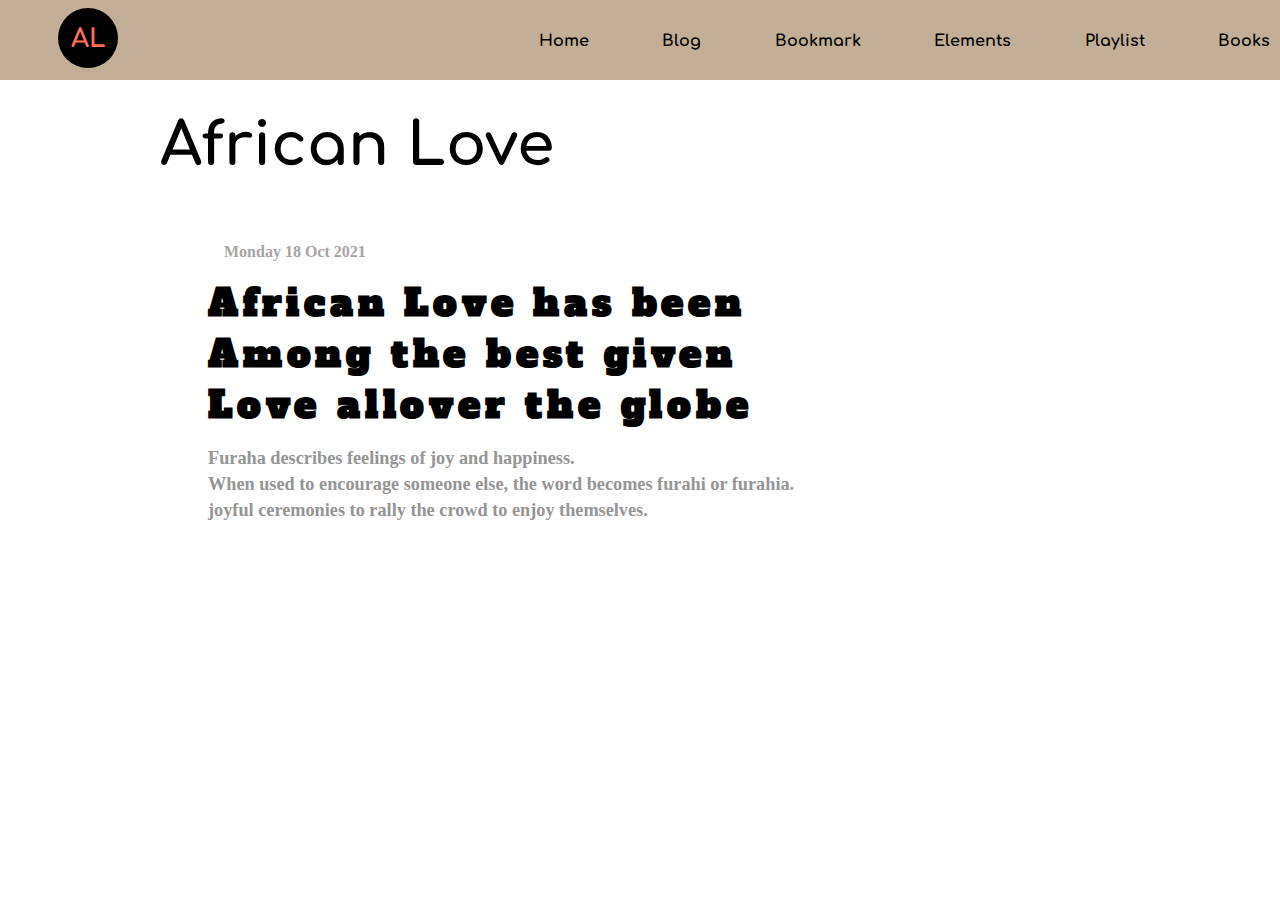
==== index.html @ b661b2ef "first-commit" ====
<!DOCTYPE html>
<html lang="en">
    <head>
        <meta charset="UTF-8" />
        <meta name="viewport" content="width=device-width, initial-scale=1.0" />
        <meta http-equiv="X-UA-Compatible" content="IE=edge" /> 
        <link rel="stylesheet" href="https://maxst.icons8.com/vue-static/landings/line-awesome/line-awesome/1.3.0/css/line-awesome.min.css">
        <link rel="stylesheet" href="style.css" />
        <title>Form Animation</title>
    </head>
    <body>

            <div class="side-bar">
                <div class="logo">
                   <h1 class="logo-title">AL</h1> 
                </div>
                <div class="icons">
                        <a href="">Home</a>
                        <a href="">Blog</a>
                        <a href="">Bookmark</a>
                        <a href="">Elements</a>
                        <a href="">Playlist</a>
                        <a href="">Books</a>
                </div>
            </div>
            <div class="body-body">
            <div class="boby-paragraph">
                <h1 >African Love</h1>
            </div>
                <div class="body-header"> 
                    <div class="header-img">
                        <img src="/asset/pexels-greta-hoffman-9706101.jpg" alt="">
                    </div>
                    <div class="header-paragraph">
                        <div class="date">
                            <h4>Monday 18 Oct 2021</h4>
                        </div>
                        <div class="content">
                            <h3>African Love has been <br>Among the best given <br> Love allover the globe</h3>
                        </div>
                        <div class="content2">
                            <h5>Furaha describes feelings of joy and happiness. <br>When used to encourage someone else, the word becomes furahi or furahia. <br> joyful ceremonies to rally the crowd to enjoy themselves.</h5>
                        </div>
                    </div>
                </div>
                <div class="cards-photo-container">
                <div class="cards-photos">
                    <div class="photo">
                        <img src="/asset/pexels-greta-hoffman-9706062.jpg" alt="">
                            </div>
                            <div class="param-photo">
                            <div class="date">${posts.id}</div>
                            <div class="content3">
                            <h3>${posts.title}</h3>
                            </div>
                            <div class="content4">
                            <h4> ${posts.body}</h4>
                            </div>
                            <button>See in details</button>
                                </div>  
                </div>
                <div class="cards-photos">
                    <div class="photo">
                        <img src="/asset/pexels-greta-hoffman-9706059.jpg" alt="">
                            </div>
                            <div class="param-photo">
                            <div class="date">${posts.id}</div>
                            <div class="content3">
                            <h3>${posts.title}</h3>
                            </div>
                            <div class="content4">
                            <h4> ${posts.body}</h4>
                            </div>
                            <button>See in details</button>
                                </div>  
                </div>
                <div class="cards-photos">
                    <div class="photo">
                        <img src="/asset/pexels-greta-hoffman-9705923.jpg" alt="">
                            </div>
                            <div class="param-photo">
                            <div class="date">${posts.id}</div>
                            <div class="content3">
                            <h3>${posts.title}</h3>
                            </div>
                            <div class="content4">
                            <h4> ${posts.body}</h4>
                            </div>
                            <button>See in details</button>
                                </div>  
                </div>
            </div>
            
            </div>
         
       <script src="app.js"></script>
    </body>
</html>
---- style.css ----
@import url('https://fonts.googleapis.com/css2?family=Comfortaa:wght@400;700&family=Poppins:wght@200;400;700&display=swap');
@import url('https://fonts.googleapis.com/css2?family=Alfa+Slab+One&family=Comfortaa:wght@400;700&family=Poppins:wght@200;400;700&display=swap');

* {
    margin: 0;
    box-sizing: border-box;
    padding: 0;
  }
  body{
    font-family: 'Comfortaa', cursive;
  }
  .side-bar{
    margin-left: 0rem;
    display: flex;
    flex-wrap: wrap;
    height: 80px;
    width: 100%;
    background-color: rgb(195, 175, 151);
  }
  .logo{
    flex: 1;
    font-size: 0.8rem;
    position: relative;
    margin-left: 3rem;
    margin-top: 0.5rem;
    color:rgb(255, 112, 87);
    
  }
  .logo-title{
    background-color: black;
    padding: 13px;
    border-radius: 90%;
    align-items: center;
    justify-content: center;
    width: 60px;
    height: 60px;
    margin-left: 10px;
    line-height: 35px;
  }

  .icons{
    display: flex;
    flex: 1.5;
    justify-content: space-between;
    margin-top: 2rem;
    margin-right: 5px;
    
  }
  .icons a{
    text-decoration: none;
    color: black;
    font-weight: 700;
    margin-right: 5px;
  }
  .icons a:hover{
    color:rgb(247, 135, 115);
    border-bottom:rgb(255, 112, 87) solid 3px;
  }
  .body-body{
    width: 80%;
    margin-left: 10rem;
    margin-right: 15rem;
    justify-content: center;
    
   
  }
  .boby-paragraph{
    position: relative;
    margin-bottom: 3rem ;
    font-size: 30px;
    font-weight: 1900; 
    margin-top: 2rem;
   
  }
  .body-header{
    display: flex;
    flex-wrap: wrap;
  }
  .header-img img{
    object-fit: cover;
    width: 700px;
    border-radius: 10px;
    margin-right: 3rem;
  }
  .header-paragraph .date{
   font-size: 16px;
   color: rgb(168, 164, 164);
   font-family: 'Times New Roman', Times, serif;
   margin: 1rem;
  }
  .header-paragraph .content{
    font-size: 32px;
    letter-spacing: 0.3rem;
    font-family: 'Alfa Slab One', cursive;
  }
  .header-paragraph .content2{
    font-size: 22px;
    color: rgb(150, 149, 149);
    line-height: 26px;
    font-family: 'Times New Roman', Times, serif;
    margin-top: 15px;
  }
  .cards-photos{
    margin-top: 5rem;
    width: 400px;
    /* border: solid 1px black; */
    padding: 0px;
    border-radius: 10px;
    display: grid;
   grid-template-columns: repeat(3);
    
  }
  .cards-photo-container{
    display: flex;
    flex-direction: row;
    flex-wrap: wrap;
    justify-content: space-between;
    
  }
  .photo img{
    height: 300px;
    width: 400px;
    margin-bottom: 1rem;
    object-fit: cover;
    padding-top: 20px; 
  }
  .param-photo .date{
    font-size: 16px;
    margin: 10px;
    color: rgb(167, 165, 165);
    font-family:Arial, Helvetica, sans-serif
  }
  .param-photo .content3{
    font-size: 24px;
    line-height: 30px;
    font-family: 'Alfa Slab One', cursive;
    letter-spacing: 0.2rem;
  }
  .param-photo .content4{
    font-size: 20px;
    font-family: Arial, Helvetica, sans-serif;
    margin-top: 20px;
    color: rgb(164, 163, 163);
  }
  button{
    padding: 10px;
    background-color:rgb(163, 129, 104);
    width: 400px;
    font-size: 18px;
    border: none;
    margin-top: 10px;
    align-items: center;
    justify-content: center;
    box-shadow: 0px 0px 3px 1px rgb(68, 64, 64);
    font-family: 'Comfortaa', cursive;
    font-weight: 700;
    cursor: pointer;
    margin-bottom: 2rem;
  }
  button:hover{
    background-color: rgb(205, 71, 23);
  }
  .cards-body{
    display: flex;
    flex-wrap: wrap;
  }
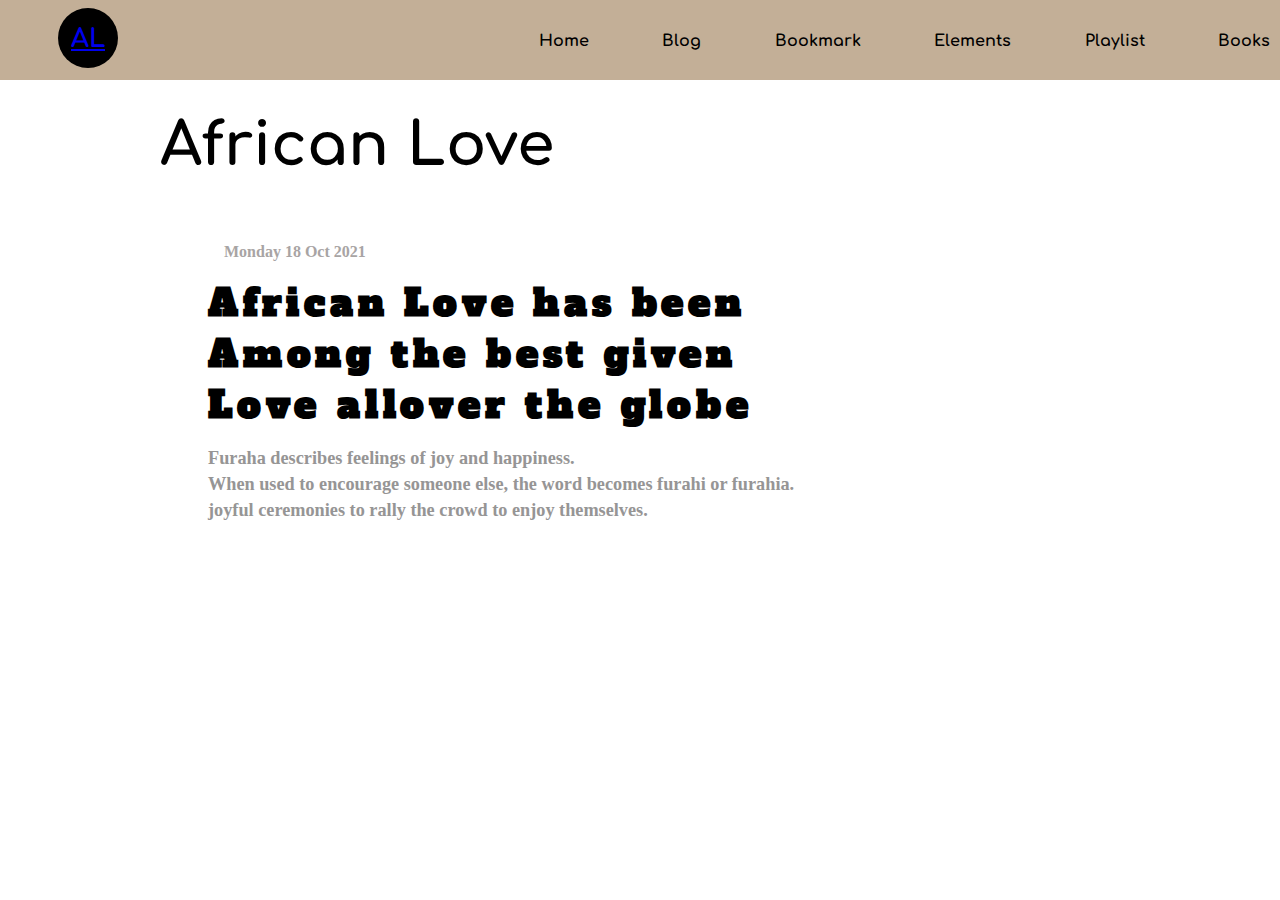
==== commit ebd79f9e: "commit" ====
--- a/index.html
+++ b/index.html
@@ -12,11 +12,11 @@
 
             <div class="side-bar">
                 <div class="logo">
-                   <h1 class="logo-title">AL</h1> 
+                   <h1 class="logo-title"><a href="/index1.html">AL</a></h1> 
                 </div>
                 <div class="icons">
                         <a href="">Home</a>
-                        <a href="">Blog</a>
+                        <a href="/blog.html">Blog</a>
                         <a href="">Bookmark</a>
                         <a href="">Elements</a>
                         <a href="">Playlist</a>
@@ -43,53 +43,7 @@
                         </div>
                     </div>
                 </div>
-                <div class="cards-photo-container">
-                <div class="cards-photos">
-                    <div class="photo">
-                        <img src="/asset/pexels-greta-hoffman-9706062.jpg" alt="">
-                            </div>
-                            <div class="param-photo">
-                            <div class="date">${posts.id}</div>
-                            <div class="content3">
-                            <h3>${posts.title}</h3>
-                            </div>
-                            <div class="content4">
-                            <h4> ${posts.body}</h4>
-                            </div>
-                            <button>See in details</button>
-                                </div>  
-                </div>
-                <div class="cards-photos">
-                    <div class="photo">
-                        <img src="/asset/pexels-greta-hoffman-9706059.jpg" alt="">
-                            </div>
-                            <div class="param-photo">
-                            <div class="date">${posts.id}</div>
-                            <div class="content3">
-                            <h3>${posts.title}</h3>
-                            </div>
-                            <div class="content4">
-                            <h4> ${posts.body}</h4>
-                            </div>
-                            <button>See in details</button>
-                                </div>  
-                </div>
-                <div class="cards-photos">
-                    <div class="photo">
-                        <img src="/asset/pexels-greta-hoffman-9705923.jpg" alt="">
-                            </div>
-                            <div class="param-photo">
-                            <div class="date">${posts.id}</div>
-                            <div class="content3">
-                            <h3>${posts.title}</h3>
-                            </div>
-                            <div class="content4">
-                            <h4> ${posts.body}</h4>
-                            </div>
-                            <button>See in details</button>
-                                </div>  
-                </div>
-            </div>
+                <div class="cards-photo-container"></div>
             
             </div>
          
